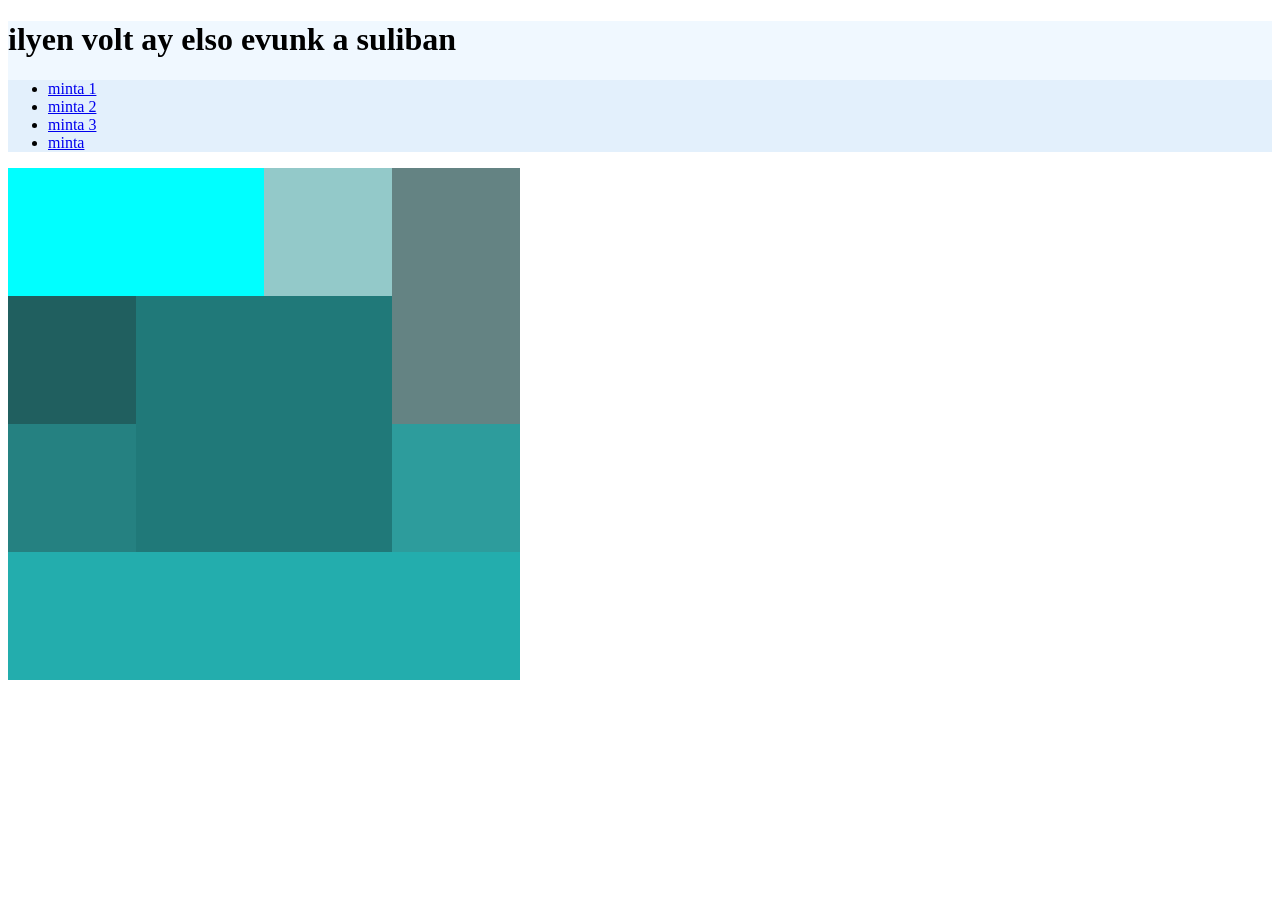
==== minta3.html @ 820946bb "first commit" ====
<!DOCTYPE html>
<html lang="en">
<head>
    <meta charset="UTF-8">
    <meta name="viewport" content="width=device-width, initial-scale=1.0">
    <title>Document</title>
    <link rel="stylesheet" href="minta3.css">
</head>
<body>
    <main>
        <header><h1>ilyen volt ay elso evunk a suliban</h1>
            <nav>
                <ul>
                    <li><a href="index.html">minta 1</a></li>
                    <li><a href="minta.html">minta 2</a></li>
                    <li><a href="minta2.html">minta 3</a></li>
                    <li><a href="minta3.html">minta</a></li>
                </ul>

            </nav>
        </header>
        <article>
            <div class="A"></div>
            <div class="B"></div>
            <div class="C"></div>
            <div class="D"></div>
            <div class="E"></div>
            <div class="F"></div>
            <div class="G"></div>
            <div class="H"></div>
    </article>
    </main>
</body>
</html>
---- minta3.css ----
*{
    box-sizing: border-box;
}
article{
    display: grid;
    grid-template-columns: repeat(4,10vw);
    grid-template-rows: repeat(4,10vw);
    grid-template-areas: "A A B C"
    "D E E C"
    "F E E G"
    "H H H H";
}
header{
    grid-area:h;
    background-color: aliceblue;
}
nav{
    grid-area:n;
    background-color: rgb(227, 240, 252);
}
.A{
    grid-area: A;
    background-color: aqua;
}
.B{
    grid-area: B;
    background-color: rgb(147, 201, 201);
}
.C{
    grid-area: C;
    background-color: rgb(100, 131, 131);
}
.D{
    grid-area: D;
    background-color: rgb(32, 95, 95);
}
.E{
    grid-area: E;
    background-color: rgb(32, 121, 121);
}
.F{
    grid-area: F;
    background-color: rgb(37, 129, 129);
}
.G{
    grid-area: G;
    background-color: rgb(45, 156, 156);
}
.H{
    grid-area: H;
    background-color: rgb(35, 173, 173);
}

@media screen and (max-width:800px){
    main{
        display: grid;
        grid-template-columns:2fr 1fr;
        grid-template-areas: "h"
                            "n"
                            "ar"
                            "as"
                            "f";
}
}
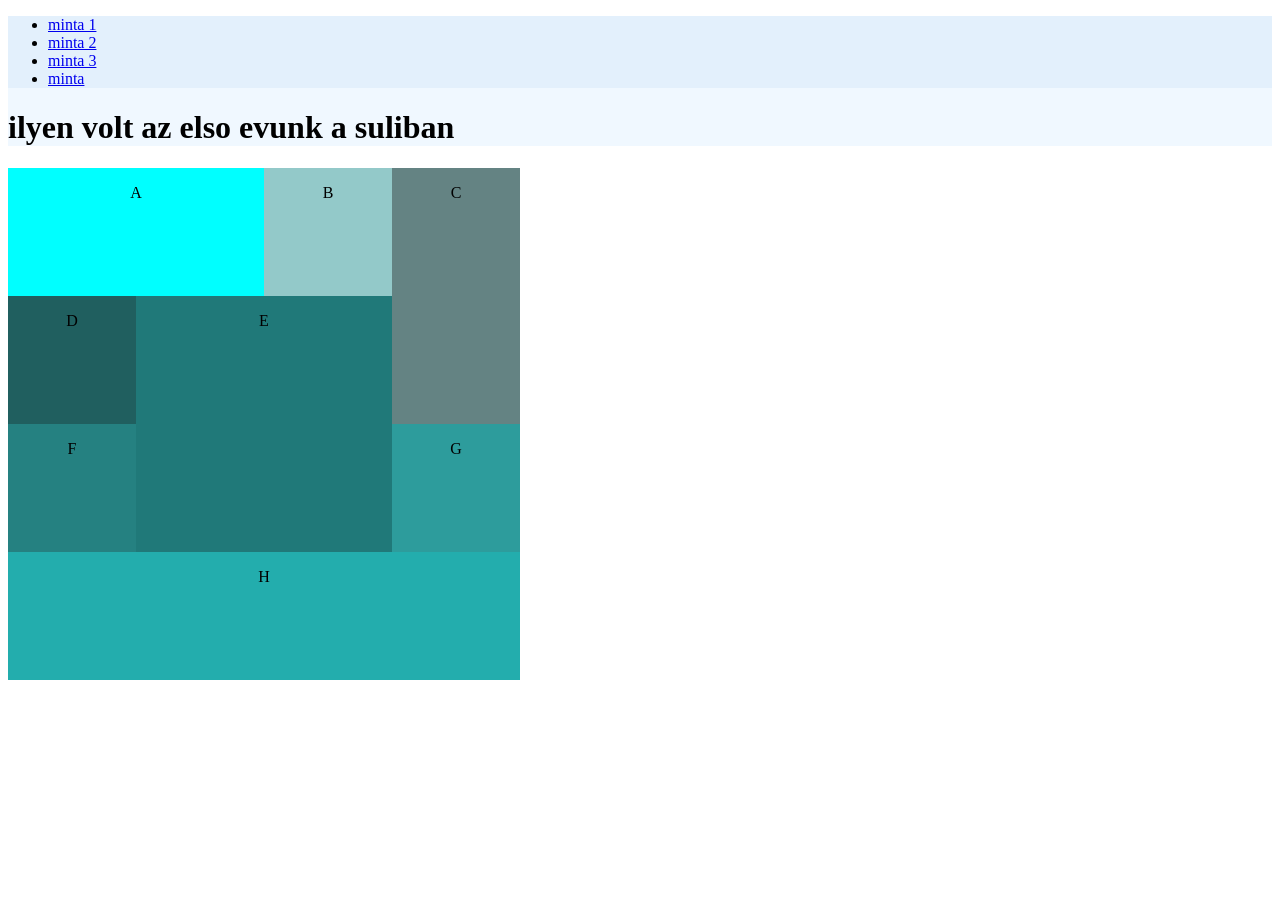
==== commit 92aa03e2: "modositasok" ====
--- a/minta3.html
+++ b/minta3.html
@@ -8,7 +8,7 @@
 </head>
 <body>
     <main>
-        <header><h1>ilyen volt ay elso evunk a suliban</h1>
+        <header>
             <nav>
                 <ul>
                     <li><a href="index.html">minta 1</a></li>
@@ -18,16 +18,33 @@
                 </ul>
 
             </nav>
+            <h1>ilyen volt az elso evunk a suliban</h1>
         </header>
         <article>
-            <div class="A"></div>
-            <div class="B"></div>
-            <div class="C"></div>
-            <div class="D"></div>
-            <div class="E"></div>
-            <div class="F"></div>
-            <div class="G"></div>
-            <div class="H"></div>
+            <div class="A">
+                <p>A</p>
+            </div>
+            <div class="B">
+                <p>B</p>
+            </div>
+            <div class="C">
+                <p>C</p>
+            </div>
+            <div class="D">
+                <p>D</p>
+            </div>
+            <div class="E">
+                <p>E</p>
+            </div>
+            <div class="F">
+                <p>F</p>
+            </div>
+            <div class="G">
+                <p>G</p>
+            </div>
+            <div class="H">
+                <p>H</p>
+            </div>
     </article>
     </main>
 </body>
--- a/minta3.css
+++ b/minta3.css
@@ -50,6 +50,9 @@
     grid-area: H;
     background-color: rgb(35, 173, 173);
 }
+p{
+    text-align:center;
+}
 
 @media screen and (max-width:800px){
     main{
